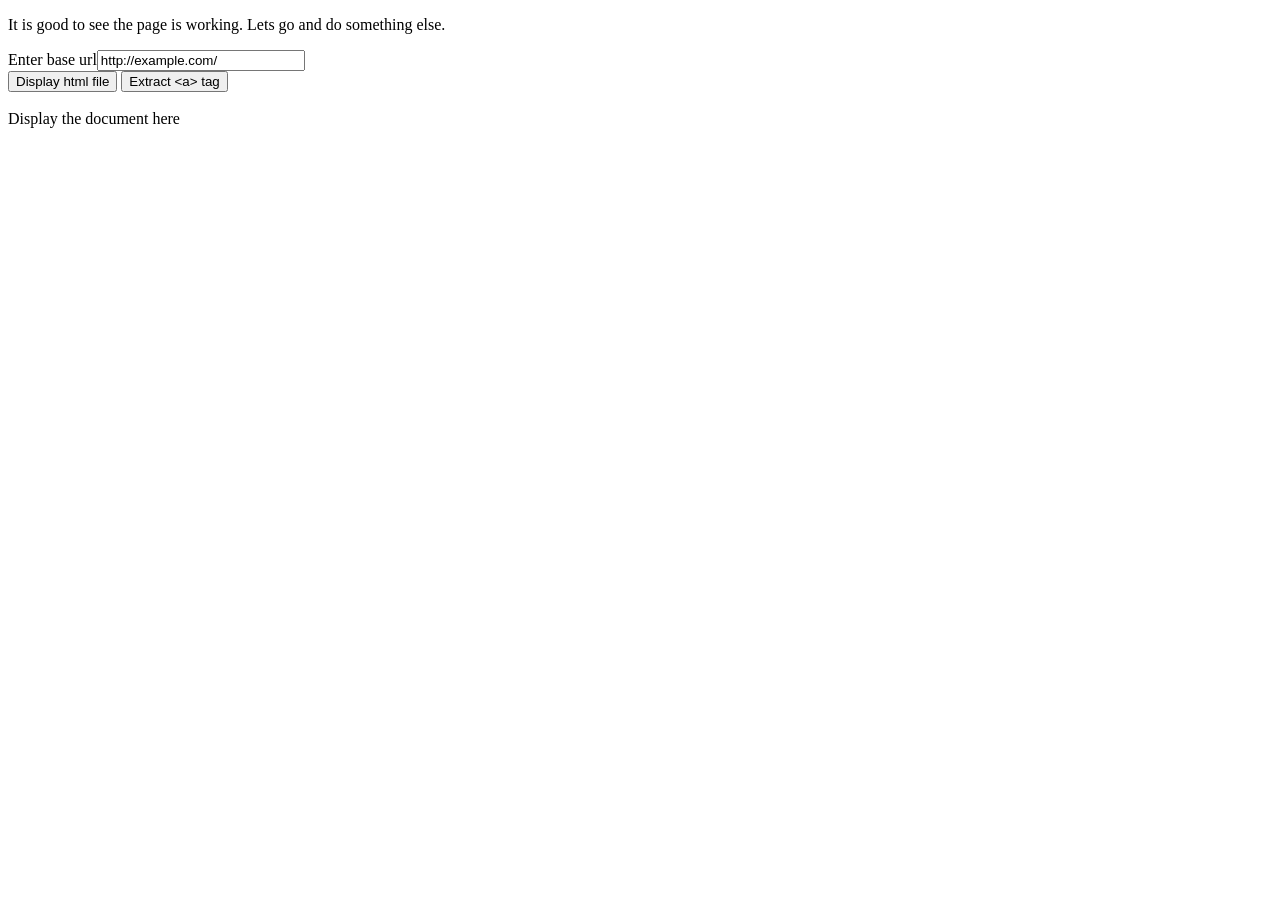
==== get-link/src/index.html @ 549c44ee "docker php" ====
<!doctype html>

<html>
<head>
<!-- <?php echo "Congrats on your php working. Now you can play with it as long as you want to. Please note that this line is a comment"; ?> -->
	<style>
		body {
			font-size: 100%;
		}
	</style>
</head>
<p> It is good to see the page is working. Lets go and do something else.</p>
<div>
	<label>Enter base url</label><input type="text" style="width:200px" id="baseUrlTextBox" value="http://example.com/"><br>

	<button onclick="document.getElementById('displayAllHtmlHere').innerHTML = source">Display html file</button> <button onclick="extractTextFromHtml()">Extract &lt;a&gt; tag</button>
</div>


<div id="displayAllHtmlHere">
	<br>Display the document here
</div>


<script>

let source;
// ======== GREAT! it works ================
async function extractTag() {
	try {
		source = await fetch("./print-this.html");
		if (!source.ok) throw new Error("those who are behind fail in real life");

		let result = await source.text();
		source = result;
		console.log(source);

	} catch (error) {
		console.log(error);
	}


}
extractTag();

//=========================================

// ---- Test code with hardcoded html ----

// a bunch of sample text as a test
//let source = `<p>I am a paragraph</p><div><a href='something'>Link 1</a></div><a href="quote.html"> 	quote.html something like this </a><a href=noquote.html> noquote</a><a>nothing here</a><a href="folder/quote.html">folder and quote</a><a href='../back-one-step.htm'> something</a>`;

function extractTextFromHtml() {
	let urls;

	let baseUrl = document.getElementById('baseUrlTextBox').value;
	let baseDocumentUrl = window.location.origin;

	let htmlDoc = document.getElementById('displayAllHtmlHere');
	let baseText = htmlDoc.innerHTML; // the basics


	let display = [];
	display.toString = function() {
		let array = [];
		for (let text of this) {
			array.push("wget " + text + "<br>");
		}
		return array.join(" ");
	};



	for (let text of document.getElementsByTagName('a')) {
		let temp = text.href;

		// use substring to cut off the document's base url so only the name of the document is shown
		// and use the full url for those that aren't the same webpage
		if (temp.substring(0, baseDocumentUrl.length) === baseDocumentUrl) {
			temp = temp.substring(baseDocumentUrl.length, Infinity);
			display.push(baseUrl + temp);
		} else {
			display.push(temp);
		}
	}

	document.getElementById('displayAllHtmlHere').innerHTML = display.toString();

	//console.log(display);

	//for (let text of display) {
	//	console.log(text);
	//}

			//document.getElementById('displayAllHtmlHere').innerHTML = display.replace(base, "") + "<br>" + document.getElementById('displayAllHtmlHere').innerHTML;
}



</script>

</body>
</html>
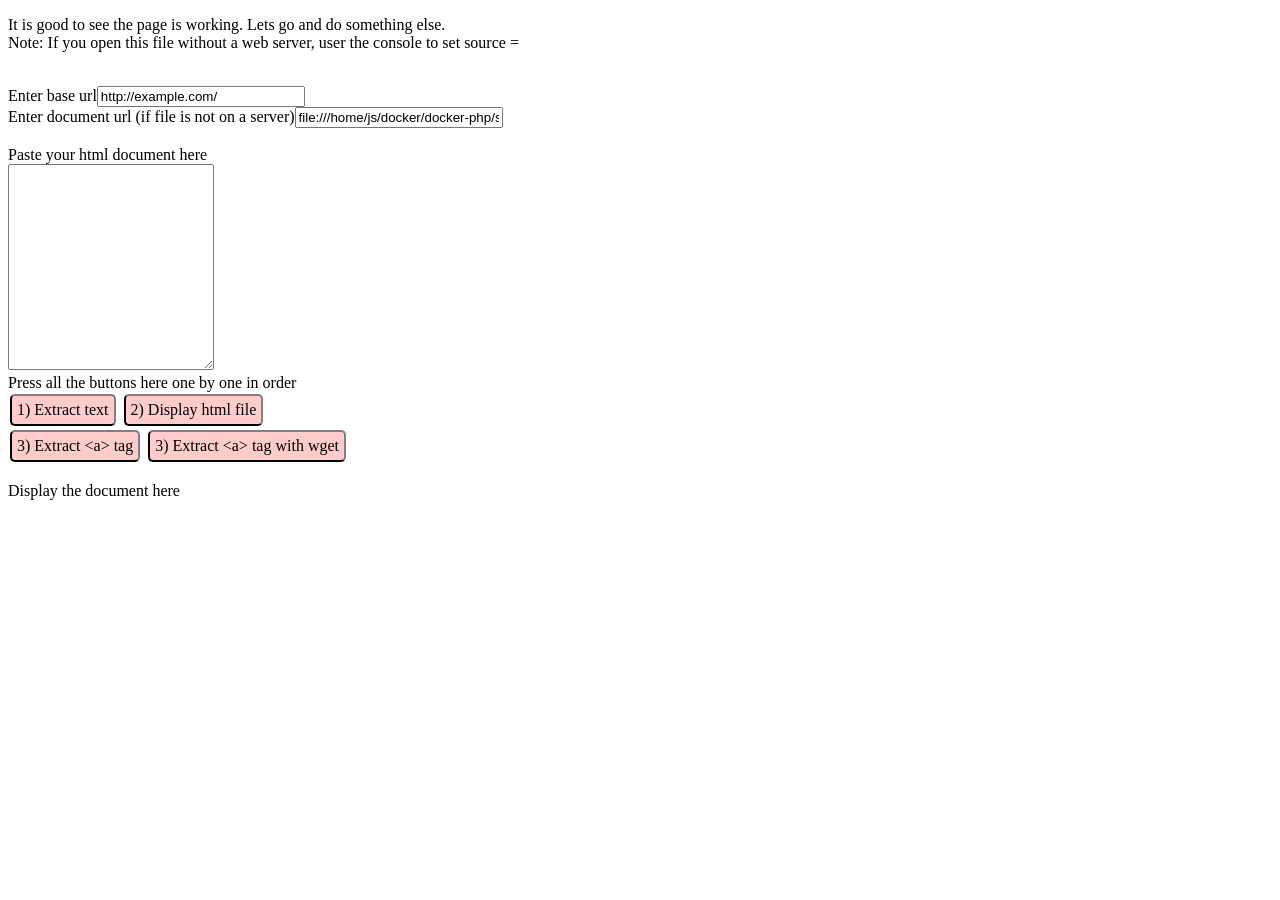
==== commit f55da4ee: "Added display options and more - Added an extra display option by putting an extra button - Finally" ====
--- a/get-link/src/index.html
+++ b/get-link/src/index.html
@@ -9,13 +9,45 @@
 		body {
 			font-size: 100%;
 		}
+		button {
+			font-family: auto;
+			font-size: 100%;
+			background-color:#ffcccc;
+
+			border-left: 2px solid black;
+			border-top:2px solid gray;
+			border-right:2px solid gray;
+			border-bottom:2px solid black;
+
+			border-radius: 5px;
+
+			margin: 2px;
+			padding: 5px;
+
+		}
+		button:hover, button:focus{
+			background-color: gray;
+			cursor:pointer;
+		}
+		button:active {
+			background-color:black
+		}
+
+
 	</style>
 </head>
-<p> It is good to see the page is working. Lets go and do something else.</p>
+<p> It is good to see the page is working. Lets go and do something else.<br>
+Note: If you open this file without a web server, user the console to set <font style="monospace">source = </font> </p><br>
 <div>
 	<label>Enter base url</label><input type="text" style="width:200px" id="baseUrlTextBox" value="http://example.com/"><br>
 
-	<button onclick="document.getElementById('displayAllHtmlHere').innerHTML = source">Display html file</button> <button onclick="extractTextFromHtml()">Extract &lt;a&gt; tag</button>
+	<label>Enter document url (if file is not on a server)</label><input type="text" style="width:200px" id="baseDocumentUrlTextBox" value="file:///home/js/docker/docker-php/src/"><br><br>
+
+	<label>Paste your html document here</label><br>
+	<textarea id="htmlContent" style="width:200px;height:200px"></textarea><br>
+
+	<label>Press all the buttons here one by one in order</label><br>
+	<button onclick="extractTag()">1) Extract text</button> <button onclick="displayHtmlFile()">2) Display html file</button> <br><button onclick="extractTextFromHtml()">3) Extract &lt;a&gt; tag</button>  <button onclick="extractTextFromHtml(1)">3) Extract &lt;a&gt; tag with wget</button>
 </div>
 
 
@@ -26,9 +58,21 @@
 
 <script>
 
+//let source;
 let source;
+let baseUrl;
+let baseDocumentUrl;
+
+function extractTag() {
+	let temp = document.getElementById('htmlContent').value;
+	source = temp;
+}
+function displayHtmlFile() {
+	document.getElementById('displayAllHtmlHere').innerHTML = source;
+}
+
 // ======== GREAT! it works ================
-async function extractTag() {
+async function extractTagNotInUse() {
 	try {
 		source = await fetch("./print-this.html");
 		if (!source.ok) throw new Error("those who are behind fail in real life");
@@ -43,7 +87,7 @@
 
 
 }
-extractTag();
+//extractTag();
 
 //=========================================
 
@@ -52,25 +96,36 @@
 // a bunch of sample text as a test
 //let source = `<p>I am a paragraph</p><div><a href='something'>Link 1</a></div><a href="quote.html"> 	quote.html something like this </a><a href=noquote.html> noquote</a><a>nothing here</a><a href="folder/quote.html">folder and quote</a><a href='../back-one-step.htm'> something</a>`;
 
-function extractTextFromHtml() {
+function extractTextFromHtml(wgetTrue = 0) 	{
 	let urls;
 
-	let baseUrl = document.getElementById('baseUrlTextBox').value;
-	let baseDocumentUrl = window.location.origin;
+	baseUrl = document.getElementById('baseUrlTextBox').value;
+	baseDocumentUrl = document.getElementById("baseDocumentUrlTextBox").value;
 
 	let htmlDoc = document.getElementById('displayAllHtmlHere');
 	let baseText = htmlDoc.innerHTML; // the basics
 
 
+	// --- For display all <a> tags ---
 	let display = [];
-	display.toString = function() {
+
+	let displayToStringNormal = function() {
 		let array = [];
+		for (let text of this) {
+			array.push(" &bull; " + text + "<br>");
+		}
+		return array.join(" ");
+	}
+	let displayToStringWget = function() {
+		let array = [];
+		array.push("<br>#This is a script you can run with linux<br>#** Note: ** wget WILL NOT alert you if you overwrite anything!!!!!<br><br>");
 		for (let text of this) {
 			array.push("wget " + text + "<br>");
 		}
 		return array.join(" ");
-	};
+	}
 
+	display.toString = wgetTrue ? displayToStringWget : displayToStringNormal;
 
 
 	for (let text of document.getElementsByTagName('a')) {
@@ -79,11 +134,14 @@
 		// use substring to cut off the document's base url so only the name of the document is shown
 		// and use the full url for those that aren't the same webpage
 		if (temp.substring(0, baseDocumentUrl.length) === baseDocumentUrl) {
+			// strip out document url
 			temp = temp.substring(baseDocumentUrl.length, Infinity);
-			display.push(baseUrl + temp);
-		} else {
-			display.push(temp);
+			console.log(temp);
+			// replace with the real base url
+			temp = baseUrl + temp;
+			console.log(temp);
 		}
+		display.push(temp);
 	}
 
 	document.getElementById('displayAllHtmlHere').innerHTML = display.toString();
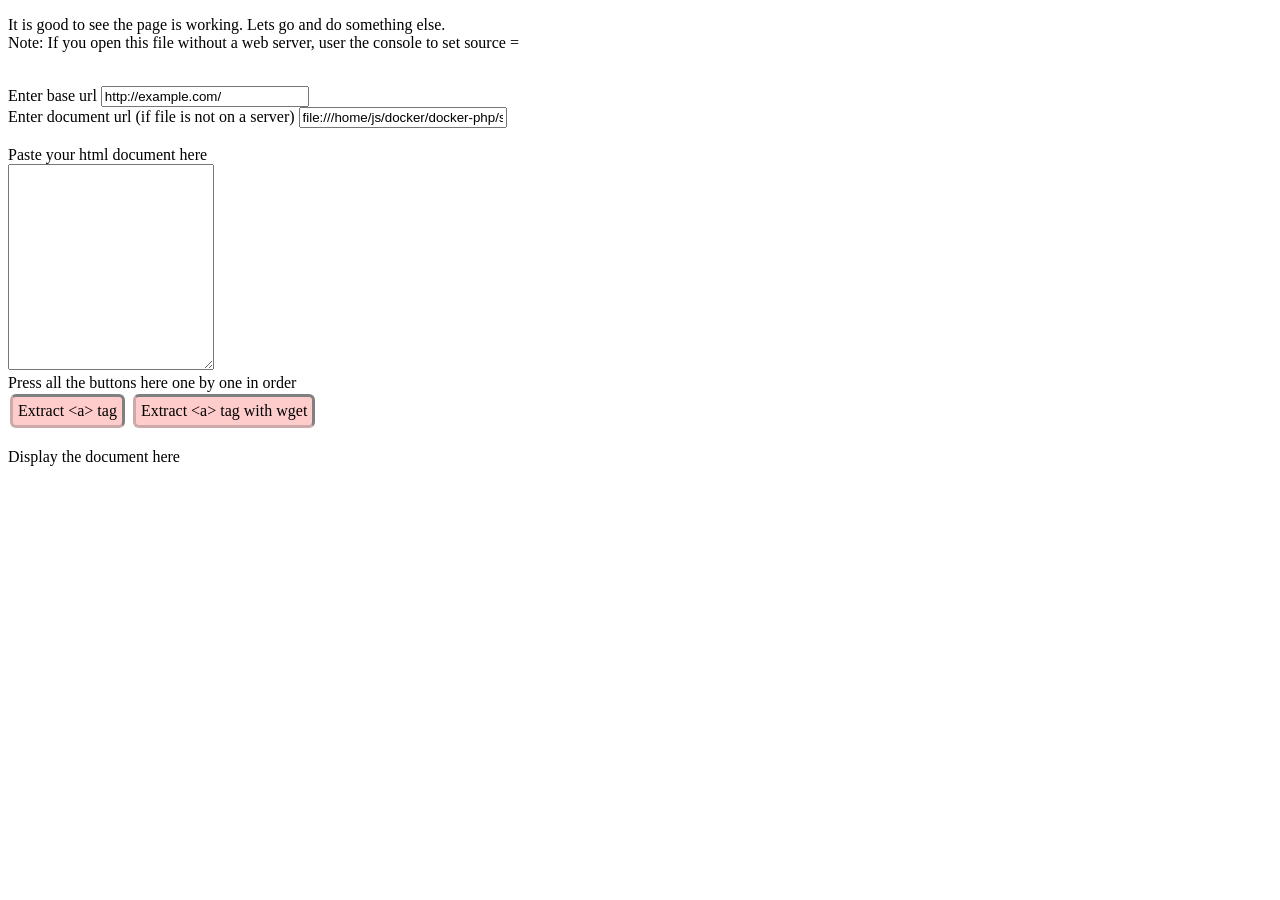
==== commit 8897431b: "Same as above" ====
--- a/get-link/src/index.html
+++ b/get-link/src/index.html
@@ -14,12 +14,12 @@
 			font-size: 100%;
 			background-color:#ffcccc;
 
-			border-left: 2px solid black;
-			border-top:2px solid gray;
-			border-right:2px solid gray;
-			border-bottom:2px solid black;
+			border-left: 3px solid #ccaaaa;
+			border-top: 3px solid gray;
+			border-right: 3px solid gray;
+			border-bottom: 3px solid #ccaaaa;
 
-			border-radius: 5px;
+			border-radius: 6px;
 
 			margin: 2px;
 			padding: 5px;
@@ -30,7 +30,7 @@
 			cursor:pointer;
 		}
 		button:active {
-			background-color:black
+			background-color:white;
 		}
 
 
@@ -39,15 +39,17 @@
 <p> It is good to see the page is working. Lets go and do something else.<br>
 Note: If you open this file without a web server, user the console to set <font style="monospace">source = </font> </p><br>
 <div>
-	<label>Enter base url</label><input type="text" style="width:200px" id="baseUrlTextBox" value="http://example.com/"><br>
+	<label>Enter base url </label><input type="text" style="width:200px" id="baseUrlTextBox" value="http://example.com/"><br>
 
-	<label>Enter document url (if file is not on a server)</label><input type="text" style="width:200px" id="baseDocumentUrlTextBox" value="file:///home/js/docker/docker-php/src/"><br><br>
+	<label>Enter document url (if file is not on a server) </label><input type="text" style="width:200px" id="baseDocumentUrlTextBox" value="file:///home/js/docker/docker-php/src/"><br><br>
 
 	<label>Paste your html document here</label><br>
 	<textarea id="htmlContent" style="width:200px;height:200px"></textarea><br>
 
 	<label>Press all the buttons here one by one in order</label><br>
-	<button onclick="extractTag()">1) Extract text</button> <button onclick="displayHtmlFile()">2) Display html file</button> <br><button onclick="extractTextFromHtml()">3) Extract &lt;a&gt; tag</button>  <button onclick="extractTextFromHtml(1)">3) Extract &lt;a&gt; tag with wget</button>
+
+	<button onclick="extractTag();wait();displayHtmlFile();extractTextFromHtml()">Extract &lt;a&gt; tag</button>
+	<button onclick="extractTag();wait();displayHtmlFile();extractTextFromHtml(1)">Extract &lt;a&gt; tag with wget</button>
 </div>
 
 
@@ -66,6 +68,10 @@
 function extractTag() {
 	let temp = document.getElementById('htmlContent').value;
 	source = temp;
+}
+async function wait() {
+	await new Promise(resolve => setTimeout(resolve, 1000));
+
 }
 function displayHtmlFile() {
 	document.getElementById('displayAllHtmlHere').innerHTML = source;
@@ -109,6 +115,8 @@
 	// --- For display all <a> tags ---
 	let display = [];
 
+	// There are 2 versions of toString
+	// the function to use depends on which button the user pressed
 	let displayToStringNormal = function() {
 		let array = [];
 		for (let text of this) {
@@ -124,7 +132,7 @@
 		}
 		return array.join(" ");
 	}
-
+	// the function to use depends on which button the user pressed
 	display.toString = wgetTrue ? displayToStringWget : displayToStringNormal;
 
 
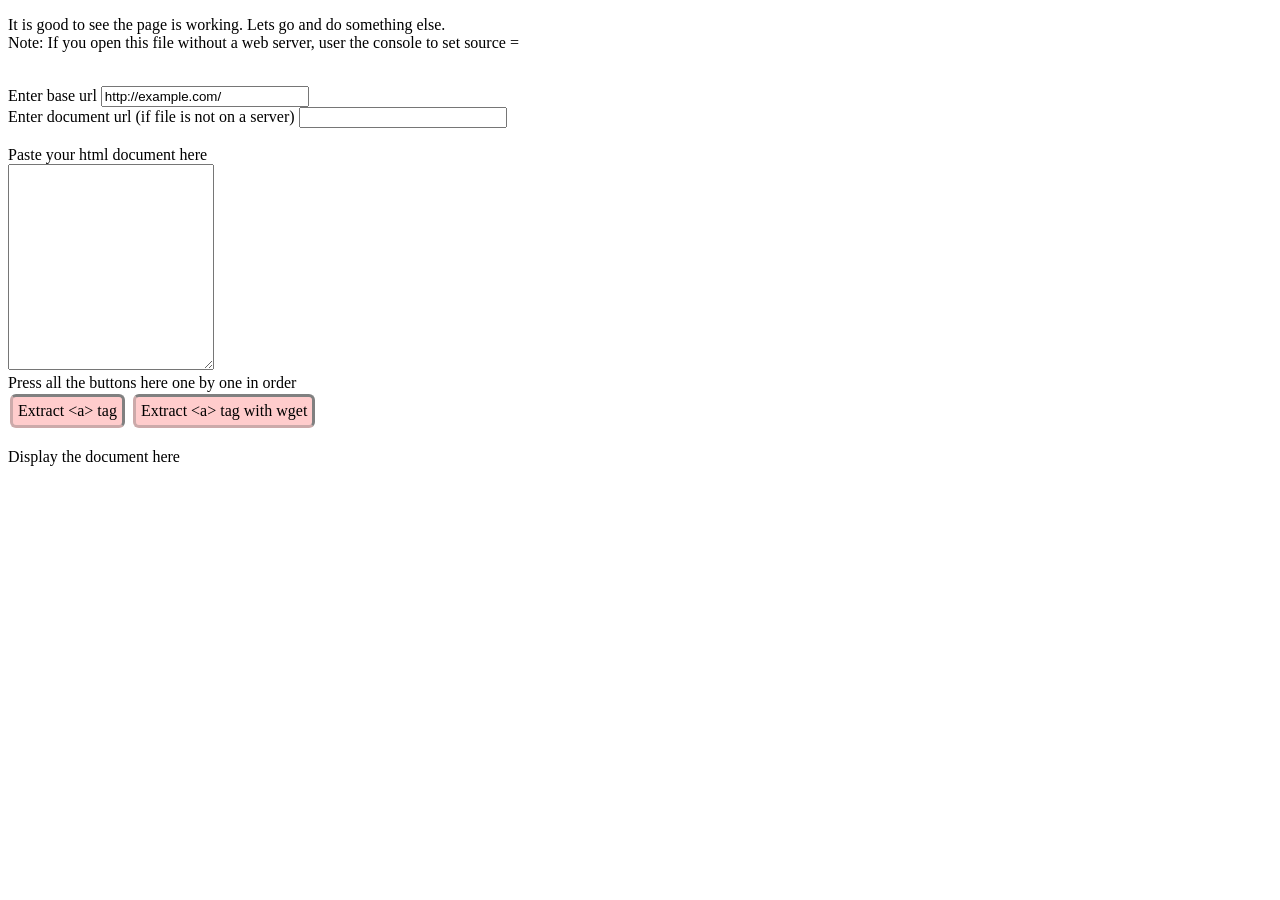
==== commit 18a7cdc0: "Added window.location to baseDocumentUrl index.html now defaults document url to the file path it is" ====
--- a/get-link/src/index.html
+++ b/get-link/src/index.html
@@ -41,7 +41,7 @@
 <div>
 	<label>Enter base url </label><input type="text" style="width:200px" id="baseUrlTextBox" value="http://example.com/"><br>
 
-	<label>Enter document url (if file is not on a server) </label><input type="text" style="width:200px" id="baseDocumentUrlTextBox" value="file:///home/js/docker/docker-php/src/"><br><br>
+	<label>Enter document url (if file is not on a server) </label><input type="text" style="width:200px" id="baseDocumentUrlTextBox" value=""><br><br>
 
 	<label>Paste your html document here</label><br>
 	<textarea id="htmlContent" style="width:200px;height:200px"></textarea><br>
@@ -107,6 +107,8 @@
 
 	baseUrl = document.getElementById('baseUrlTextBox').value;
 	baseDocumentUrl = document.getElementById("baseDocumentUrlTextBox").value;
+	
+	if (baseDocumentUrl === "") baseDocumentUrl = window.location.toString().match('.*\/');
 
 	let htmlDoc = document.getElementById('displayAllHtmlHere');
 	let baseText = htmlDoc.innerHTML; // the basics
